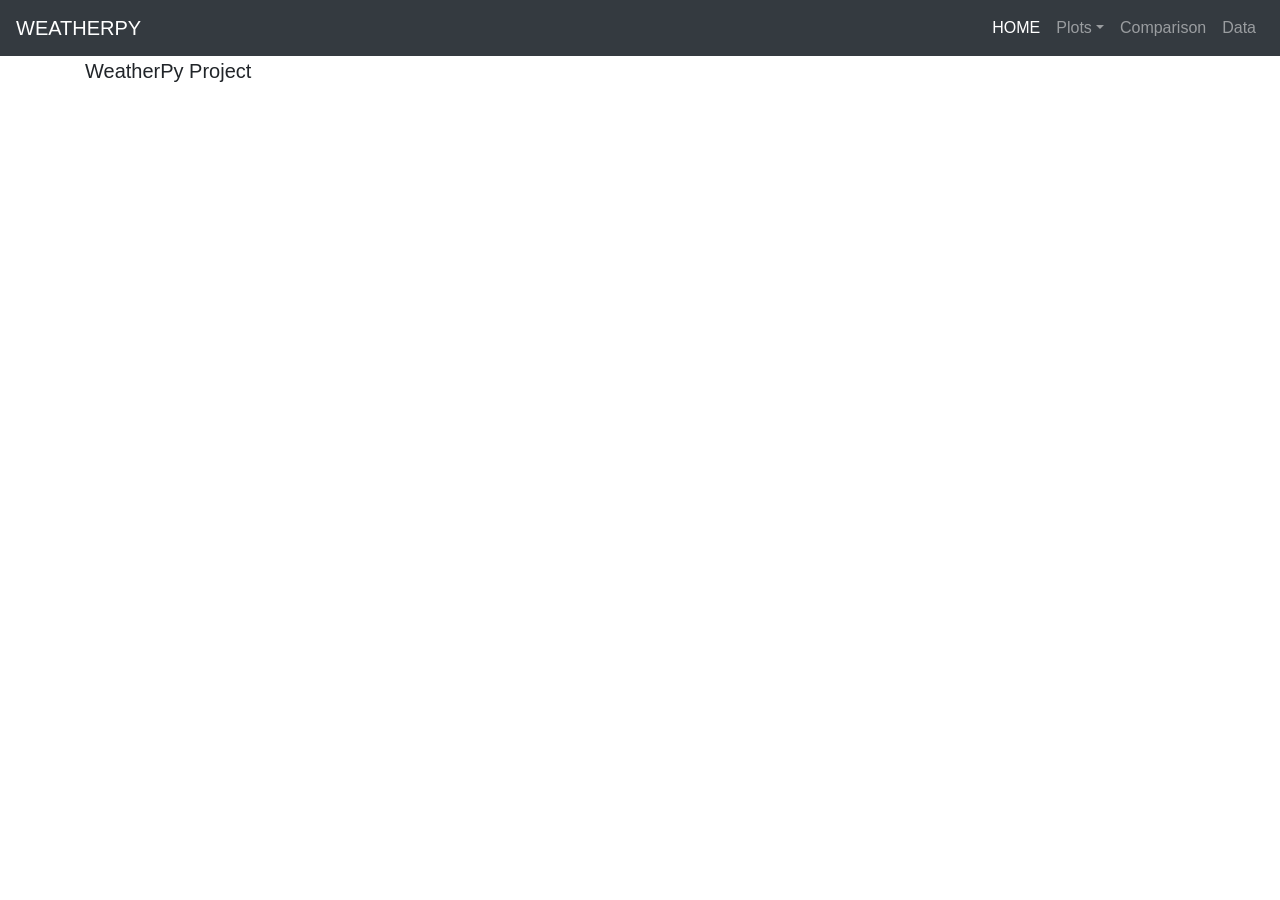
==== 12-Web/index.html @ 72e1d53d "updated progress" ====
<!DOCTYPE html>
<html lang="en">
<head>
    <meta charset="UTF-8">
    <meta name="viewport" content="width=device-width, initial-scale=1.0">
    <meta http-equiv="X-UA-Compatible" content="ie=edge">

    <link rel="stylesheet" href="https://maxcdn.bootstrapcdn.com/bootstrap/4.0.0-beta.2/css/bootstrap.min.css" integrity="sha384-PsH8R72JQ3SOdhVi3uxftmaW6Vc51MKb0q5P2rRUpPvrszuE4W1povHYgTpBfshb" crossorigin="anonymous">
    <link rel="stylesheet" type="text/css" href="style.css">  
    <title>WeatherPy</title>
</head>
<body>
    <nav class="navbar navbar-expand-md navbar-dark bg-dark fixed-top">
      <a class="navbar-brand" href="#">WEATHERPY</a>
      <button class="navbar-toggler" type="button" data-toggle="collapse" data-target="#navbarsExampleDefault" aria-controls="navbarsExampleDefault" aria-expanded="false" aria-label="Toggle navigation">
        <span class="navbar-toggler-icon"></span>
      </button>

      <div class="collapse navbar-collapse" id="navbarsExampleDefault">
        <ul class="navbar-nav ml-auto">
          <li class="nav-item active">
            <a class="nav-link" href="#">HOME <span class="sr-only">(current)</span></a> 
          </li>
          <li class="nav-item dropdown">
            <a class="nav-link dropdown-toggle" href="http://example.com" id="dropdown01" data-toggle="dropdown" aria-haspopup="true" aria-expanded="false">Plots</a>
            <div class="dropdown-menu" aria-labelledby="dropdown01">
              <a class="dropdown-item" href="#">Action</a>
              <a class="dropdown-item" href="#">Another action</a>
              <a class="dropdown-item" href="#">Something else here</a>
            </div>
          </li>
          <li class="nav-item">
                <a class="nav-link" href="#">Comparison</a>
          </li>
          <li class="nav-item">
                <a class="nav-link" href="#">Data</a>
          </li>
        </ul>
      </div>
    </nav>

    <main role="main" class="container">

      <div class="starter-template">
        <h1>Bootstrap starter template</h1>
        <p class="lead">WeatherPy Project</p>
      </div>

    </main><!-- /.container -->    

<script src="https://code.jquery.com/jquery-3.2.1.slim.min.js" integrity="sha384-KJ3o2DKtIkvYIK3UENzmM7KCkRr/rE9/Qpg6aAZGJwFDMVNA/GpGFF93hXpG5KkN" crossorigin="anonymous"></script>
<script src="https://cdnjs.cloudflare.com/ajax/libs/popper.js/1.12.3/umd/popper.min.js" integrity="sha384-vFJXuSJphROIrBnz7yo7oB41mKfc8JzQZiCq4NCceLEaO4IHwicKwpJf9c9IpFgh" crossorigin="anonymous"></script>
<script src="https://maxcdn.bootstrapcdn.com/bootstrap/4.0.0-beta.2/js/bootstrap.min.js" integrity="sha384-alpBpkh1PFOepccYVYDB4do5UnbKysX5WZXm3XxPqe5iKTfUKjNkCk9SaVuEZflJ" crossorigin="anonymous"></script>
      
</body>
</html>
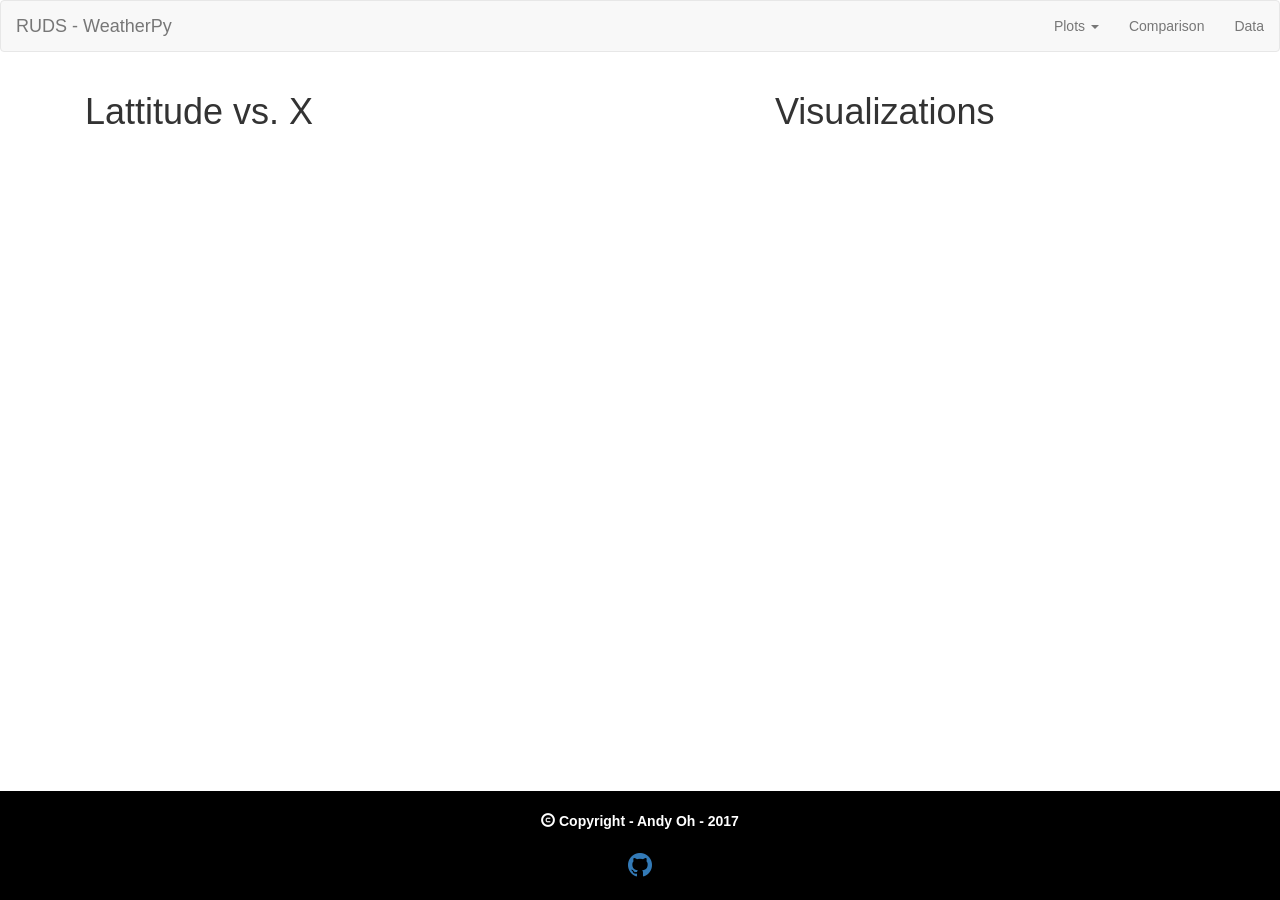
==== commit c169dc9a: "latest update" ====
--- a/12-Web/index.html
+++ b/12-Web/index.html
@@ -5,52 +5,63 @@
     <meta name="viewport" content="width=device-width, initial-scale=1.0">
     <meta http-equiv="X-UA-Compatible" content="ie=edge">
 
-    <link rel="stylesheet" href="https://maxcdn.bootstrapcdn.com/bootstrap/4.0.0-beta.2/css/bootstrap.min.css" integrity="sha384-PsH8R72JQ3SOdhVi3uxftmaW6Vc51MKb0q5P2rRUpPvrszuE4W1povHYgTpBfshb" crossorigin="anonymous">
-    <link rel="stylesheet" type="text/css" href="style.css">  
+    <!-- Bootstrap 3.3.7 -->
+    <script src="https://code.jquery.com/jquery-3.2.1.js" integrity="sha256-DZAnKJ/6XZ9si04Hgrsxu/8s717jcIzLy3oi35EouyE=" crossorigin="anonymous"></script>
+    <script src="https://maxcdn.bootstrapcdn.com/bootstrap/3.3.7/js/bootstrap.min.js" integrity="sha384-Tc5IQib027qvyjSMfHjOMaLkfuWVxZxUPnCJA7l2mCWNIpG9mGCD8wGNIcPD7Txa" crossorigin="anonymous"></script>
+    <link href="https://maxcdn.bootstrapcdn.com/bootstrap/3.3.7/css/bootstrap.min.css" rel="stylesheet" integrity="sha384-BVYiiSIFeK1dGmJRAkycuHAHRg32OmUcww7on3RYdg4Va+PmSTsz/K68vbdEjh4u" crossorigin="anonymous">
+    <link href="https://maxcdn.bootstrapcdn.com/font-awesome/4.7.0/css/font-awesome.min.css" rel="stylesheet" integrity="sha384-wvfXpqpZZVQGK6TAh5PVlGOfQNHSoD2xbE+QkPxCAFlNEevoEH3Sl0sibVcOQVnN" crossorigin="anonymous">
+    
+    <link rel="stylesheet" type="text/css" href="css/style.css">  
     <title>WeatherPy</title>
 </head>
+
 <body>
-    <nav class="navbar navbar-expand-md navbar-dark bg-dark fixed-top">
-      <a class="navbar-brand" href="#">WEATHERPY</a>
-      <button class="navbar-toggler" type="button" data-toggle="collapse" data-target="#navbarsExampleDefault" aria-controls="navbarsExampleDefault" aria-expanded="false" aria-label="Toggle navigation">
-        <span class="navbar-toggler-icon"></span>
-      </button>
+  <nav class="navbar navbar-default">
+    <div class="container-fluid">
+      <!-- Brand and toggle get grouped for better mobile display -->
+      <div class="navbar-header">
+        <button type="button" class="navbar-toggle collapsed" data-toggle="collapse" data-target="#bs-example-navbar-collapse-1" aria-expanded="false">
+          <span class="sr-only">Toggle navigation</span>
+        </button>
+        <a class="navbar-brand" href="index.html">RUDS - WeatherPy</a>
+      </div>
+  
+        <ul class="nav navbar-nav navbar-right">
+          
+          <li class="dropdown">
+            <a href="#" class="dropdown-toggle" data-toggle="dropdown" role="button" aria-haspopup="true" aria-expanded="false">Plots <span class="caret"></span></a>
+            <ul class="dropdown-menu">
+              <li><a href="#">Max Temperature</a></li>
+              <li><a href="#">Humidity</a></li>
+              <li><a href="#">Cloudiness</a></li>
+              <li><a href="#">Wind Speed</a></li>
+            </ul>
+          </li>
+          <li><a href="comparisons.html">Comparison</a></li>
+          <li><a href="data.html">Data</a></li>
+          
+        </ul>
+      </div><!-- /.navbar-collapse -->
+    </div><!-- /.container-fluid -->
+  </nav>
 
-      <div class="collapse navbar-collapse" id="navbarsExampleDefault">
-        <ul class="navbar-nav ml-auto">
-          <li class="nav-item active">
-            <a class="nav-link" href="#">HOME <span class="sr-only">(current)</span></a> 
-          </li>
-          <li class="nav-item dropdown">
-            <a class="nav-link dropdown-toggle" href="http://example.com" id="dropdown01" data-toggle="dropdown" aria-haspopup="true" aria-expanded="false">Plots</a>
-            <div class="dropdown-menu" aria-labelledby="dropdown01">
-              <a class="dropdown-item" href="#">Action</a>
-              <a class="dropdown-item" href="#">Another action</a>
-              <a class="dropdown-item" href="#">Something else here</a>
-            </div>
-          </li>
-          <li class="nav-item">
-                <a class="nav-link" href="#">Comparison</a>
-          </li>
-          <li class="nav-item">
-                <a class="nav-link" href="#">Data</a>
-          </li>
-        </ul>
-      </div>
-    </nav>
+  <div class="container">
+    <div class="col-md-7">
+      <h1>Lattitude vs. X</h1>
+    </div>
+    
+    <div class="col-md-4 vBox">
+      <h1>Visualizations</h1>
+    </div>
+  </div>
 
-    <main role="main" class="container">
-
-      <div class="starter-template">
-        <h1>Bootstrap starter template</h1>
-        <p class="lead">WeatherPy Project</p>
-      </div>
-
-    </main><!-- /.container -->    
-
-<script src="https://code.jquery.com/jquery-3.2.1.slim.min.js" integrity="sha384-KJ3o2DKtIkvYIK3UENzmM7KCkRr/rE9/Qpg6aAZGJwFDMVNA/GpGFF93hXpG5KkN" crossorigin="anonymous"></script>
-<script src="https://cdnjs.cloudflare.com/ajax/libs/popper.js/1.12.3/umd/popper.min.js" integrity="sha384-vFJXuSJphROIrBnz7yo7oB41mKfc8JzQZiCq4NCceLEaO4IHwicKwpJf9c9IpFgh" crossorigin="anonymous"></script>
-<script src="https://maxcdn.bootstrapcdn.com/bootstrap/4.0.0-beta.2/js/bootstrap.min.js" integrity="sha384-alpBpkh1PFOepccYVYDB4do5UnbKysX5WZXm3XxPqe5iKTfUKjNkCk9SaVuEZflJ" crossorigin="anonymous"></script>
-      
+  <footer class="footer">
+    <div class="container">
+      <p class="text-muted">
+        <i class="glyphicon glyphicon-copyright-mark"></i> Copyright - Andy Oh - 2017<br><br>
+        <a href="https://github.com/TurnpikeWarrior/ruds/tree/master/12-Web" target="_blank"><i class="fa fa-github fa-2x" aria-hidden="true"></i></a>
+      </p>
+    </div>
+  </footer>
 </body>
 </html>
--- a/12-Web/css/style.css
+++ b/12-Web/css/style.css
@@ -0,0 +1,18 @@
+.vBox {
+    margin-left: 25px;
+}
+
+.footer {
+    position: absolute;
+    bottom: 0;
+    width: 100%;
+    background-color: black;
+}
+
+.container .text-muted {
+    margin: 20px 0;
+    text-align: center;
+    font-weight: bold;
+    color: white;
+}
+
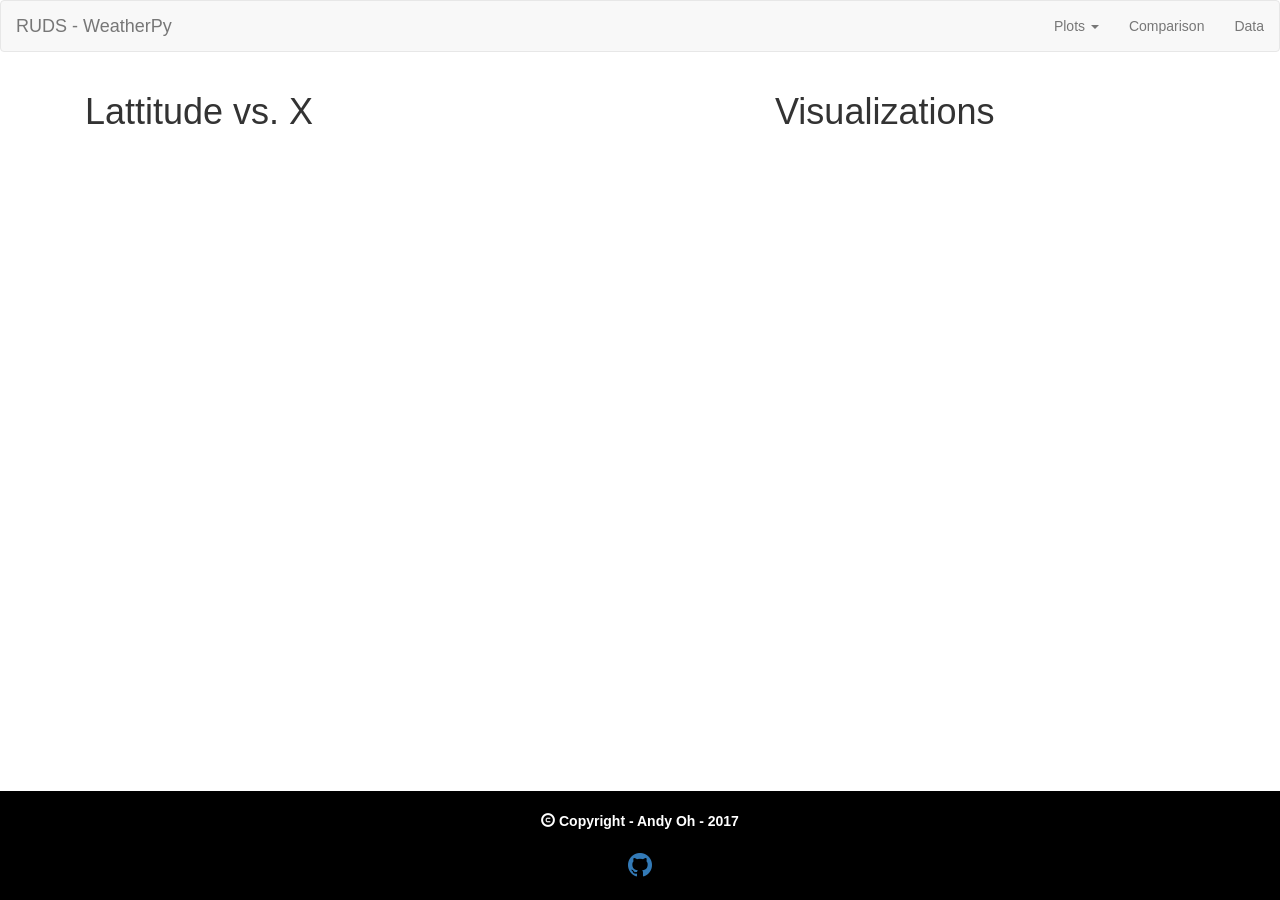
==== commit c9452c7e: "latest update" ====
--- a/12-Web/index.html
+++ b/12-Web/index.html
@@ -12,6 +12,7 @@
     <link href="https://maxcdn.bootstrapcdn.com/font-awesome/4.7.0/css/font-awesome.min.css" rel="stylesheet" integrity="sha384-wvfXpqpZZVQGK6TAh5PVlGOfQNHSoD2xbE+QkPxCAFlNEevoEH3Sl0sibVcOQVnN" crossorigin="anonymous">
     
     <link rel="stylesheet" type="text/css" href="css/style.css">  
+  
     <title>WeatherPy</title>
 </head>
 
